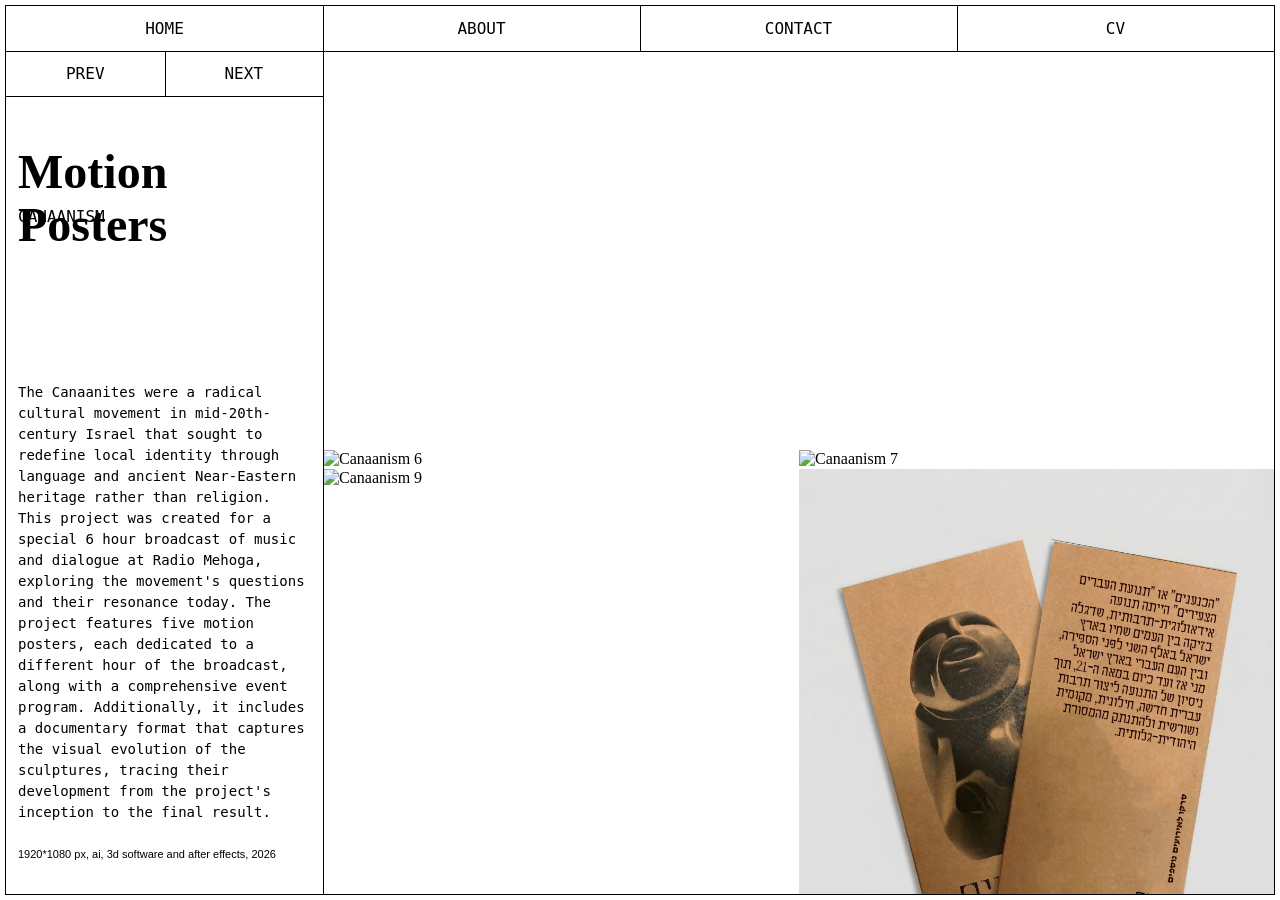
==== canaanism.html @ e728309e "עדכון canaanism, עיצוב ותמונות Made-with: Cursor" ====
<!DOCTYPE html>
<html lang="en">
<head>
  <meta charset="UTF-8">
  <meta name="viewport" content="width=device-width, initial-scale=1.0">
  <title>CANAANISM – Shira Peleg</title>
  <link rel="stylesheet" href="style.css">
  <link rel="preload" href="canaanism/1.mp4" as="video">
  <link rel="preload" href="canaanism/2.mp4" as="video">
  <link rel="preload" href="canaanism/3.mp4" as="video">
</head>
<body class="work-page">
  <nav class="top-nav" aria-label="ניווט ראשי">
    <a href="index.html" class="nav-link">HOME</a>
    <a href="index.html#about" class="nav-link">ABOUT</a>
    <a href="index.html#contact" class="nav-link">CONTACT</a>
    <a href="cv.pdf" class="nav-link" target="_blank" rel="noopener">CV</a>
  </nav>
  <div class="top-line" aria-hidden="true"></div>
  <div class="nav-line-second" aria-hidden="true"></div>
  <div class="nav-rect-divider" aria-hidden="true"></div>
  <div class="nav-line-left" aria-hidden="true"></div>
  <a href="princess.html" class="nav-rect-prev" aria-label="Previous work">PREV</a>
  <a href="lucid-dreams.html" class="nav-rect-next" aria-label="Next work">NEXT</a>
  <div class="nav-divider nav-divider-1" aria-hidden="true"></div>
  <div class="nav-divider nav-divider-2" aria-hidden="true"></div>
  <div class="nav-divider nav-divider-3" aria-hidden="true"></div>
  <div class="nav-divider-full" aria-hidden="true"></div>
  <h1 class="work-page-hover-title">Motion Posters</h1>
  <h2 class="work-page-left-nav-title">CANAANISM</h2>
  <div class="work-page-left-footer">
    <p class="work-page-left-copy">The Canaanites were a radical cultural movement in mid-20th-century Israel that sought to redefine local identity through language and ancient Near-Eastern heritage rather than religion. This project was created for a special 6 hour broadcast of music and dialogue at Radio Mehoga, exploring the movement's questions and their resonance today. The project features five motion posters, each dedicated to a different hour of the broadcast, along with a comprehensive event program. Additionally, it includes a documentary format that captures the visual evolution of the sculptures, tracing their development from the project's inception to the final result.</p>
    <p class="work-page-left-specs">1920*1080 px, ai, 3d software and after effects, 2026</p>
  </div>
  <main>
    <div class="canaanism-gallery">
      <div class="canaanism-row">
        <div class="canaanism-cell"><video src="canaanism/1.mp4" loop muted playsinline autoplay preload="auto"></video></div>
        <div class="canaanism-cell"><video src="canaanism/2.mp4" loop muted playsinline autoplay preload="auto"></video></div>
      </div>
      <div class="canaanism-row">
        <div class="canaanism-cell"><video src="canaanism/3.mp4" loop muted playsinline autoplay preload="auto"></video></div>
        <div class="canaanism-cell"><video src="canaanism/4.mp4" loop muted playsinline autoplay></video></div>
        <div class="canaanism-cell"><video src="canaanism/5.mp4" loop muted playsinline autoplay></video></div>
      </div>
      <div class="canaanism-row">
        <div class="canaanism-cell"><img src="canaanism/6.png" alt="Canaanism 6" /></div>
        <div class="canaanism-cell"><img src="canaanism/7.png" alt="Canaanism 7" /></div>
      </div>
      <div class="canaanism-row">
        <div class="canaanism-cell"><img src="canaanism/9.png" alt="Canaanism 9" /></div>
        <div class="canaanism-cell"><img src="canaanism/11.png" alt="Canaanism 11" /></div>
      </div>
      <div class="canaanism-row">
        <div class="canaanism-cell"><video src="canaanism/8.mp4" loop muted playsinline autoplay></video></div>
      </div>
    </div>
  </main>
  <nav class="bottom-nav-mobile-wrap" aria-label="ניווט עבודות">
    <a href="princess.html" class="bottom-nav-prev" aria-label="Previous work">PREV</a>
    <a href="lucid-dreams.html" class="bottom-nav-next" aria-label="Next work">NEXT</a>
  </nav>
  <a href="#" class="scroll-to-top-btn" aria-label="גלול לראש העמוד" onclick="event.preventDefault(); document.body.scrollTo({ top: 0, behavior: 'smooth' });">
    <svg width="24" height="24" viewBox="0 0 24 24" fill="none" xmlns="http://www.w3.org/2000/svg" aria-hidden="true">
      <path d="M12 5L7 13h3v6h4v-6h3L12 5z" fill="currentColor"/>
    </svg>
  </a>
  <script src="scroll-to-top.js"></script>
</body>
</html>
---- style.css ----
*,
*::before,
*::after {
  box-sizing: border-box;
  margin: 0;
  padding: 0;
}

/* עובי קו המסגרת – משמש גם לקווי ההפרדה בעמודי עבודה (למשל street) */
:root {
  --frame-line-width: 1px;
  --work-page-separator-gap: var(--frame-line-width);
}

@font-face {
  font-family: 'PP Neue Montreal Mono';
  src: url('fonts/PPNeueMontrealMono-Book.otf') format('opentype');
  font-weight: normal;
  font-style: normal;
}

/* Fonts from shira peleg/new fonts – used for title rotation */
@font-face {
  font-family: 'Acte';
  src: url('shira peleg/new fonts/Acte.otf') format('opentype');
}
@font-face {
  font-family: 'DingDongIrregular';
  src: url('shira peleg/new fonts/DingDongIrregular.otf') format('opentype');
}
@font-face {
  font-family: 'Ductus';
  src: url('shira peleg/new fonts/Ductus.otf') format('opentype');
}
@font-face {
  font-family: 'Feroniapi';
  src: url('shira peleg/new fonts/Feroniapi-MediumItalic.otf') format('opentype');
}
@font-face {
  font-family: 'Marion';
  src: url('shira peleg/new fonts/Marion.otf') format('opentype');
}
@font-face {
  font-family: 'OTMiniature';
  src: url('shira peleg/new fonts/OTMiniature-Bold.otf') format('opentype');
}
@font-face {
  font-family: 'SuperNotoriousDot';
  src: url('shira peleg/new fonts/SuperNotoriousDot.otf') format('opentype');
}
@font-face {
  font-family: 'TypefesseClaireObscure';
  src: url('shira peleg/new fonts/Typefesse_Claire-Obscure.otf') format('opentype');
}
@font-face {
  font-family: 'Velvelyne';
  src: url('shira peleg/new fonts/Velvelyne-Book.otf') format('opentype');
}
@font-face {
  font-family: 'Infini';
  src: url('shira peleg/new fonts/infini.otf') format('opentype');
}
@font-face {
  font-family: 'Revival';
  src: url('shira peleg/new fonts/revival.otf') format('opentype');
}
@font-face {
  font-family: 'Heebo';
  src: url('fonts/Heebo-Light.ttf') format('truetype');
  font-weight: 300;
  font-style: normal;
}

html {
  height: 100%;
  overflow: hidden;
}

body {
  width: calc(100vw - 10px);
  min-height: calc(100vh - 10px);
  height: calc(100% - 10px);
  margin: 5px;
  overflow: hidden;
  border: var(--frame-line-width) solid black;
  position: relative;
}

/* Text selection highlight – רקע לסימון טקסט */
::selection {
  background-color: #FFC48A;
}
::-moz-selection {
  background-color: #FFC48A;
}

/* Top navigation bar: 4 equal parts with HOME, ABOUT, CONTACT, CV */
.top-nav {
  position: absolute;
  top: 0;
  left: 0;
  right: 0;
  height: 45px;
  display: flex;
  align-items: center;
  box-sizing: border-box;
  z-index: 20;
}

.top-nav .nav-link {
  flex: 1;
  display: flex;
  align-items: center;
  justify-content: center;
  height: 100%;
  font-family: 'PP Neue Montreal Mono', monospace;
  font-size: 1rem;
  color: black;
  text-decoration: none;
}

.top-nav .nav-link:hover {
  background: black;
  color: white;
}

/* קווי גריד למובייל – מוסתרים בדסקטופ, מופעלים רק במובייל בעמוד הפתיחה */
.mobile-title-grid-line {
  display: none;
}

.top-line {
  position: absolute;
  top: 45px;
  left: 0;
  right: 0;
  height: 0;
  border-top: 1px solid black;
  z-index: 10;
}

/* Work pages: top line only from vertical divider to right, so left section has its own connecting line */
.work-page .top-line {
  left: 25%;
}

/* Horizontal line in left section only: connects left frame to vertical divider, at nav height */
.nav-line-left {
  position: absolute;
  top: 45px;
  left: 0;
  right: 75%;
  height: 0;
  border-top: 1px solid black;
  z-index: 11;
  box-sizing: border-box;
}

/* Second horizontal line in left section only (work pages) – closes the band under nav */
.nav-line-second {
  position: absolute;
  top: 90px;
  left: 0;
  right: 0;
  height: 0;
  border-top: 1px solid black;
  z-index: 10;
}

.work-page .nav-line-second {
  right: 75%;
}

/* Vertical line in the middle of the left rectangle – splits it into two equal rectangles */
.nav-rect-divider {
  position: absolute;
  left: 12.5%;
  top: 45px;
  width: 0;
  height: 45px;
  border-left: 1px solid black;
  z-index: 11;
  pointer-events: none;
}

/* Text in left rectangle: PREV – same font as nav */
.nav-rect-prev {
  position: absolute;
  left: 0;
  width: 12.5%;
  top: 45px;
  height: 45px;
  display: flex;
  align-items: center;
  justify-content: center;
  font-family: 'PP Neue Montreal Mono', monospace;
  font-size: 1rem;
  color: black;
  text-decoration: none;
  z-index: 12;
  pointer-events: auto;
}

.nav-rect-prev:hover {
  background: black;
  color: white;
}

/* Text in right rectangle: NEXT – same font as nav */
.nav-rect-next {
  position: absolute;
  left: 12.5%;
  width: 12.5%;
  top: 45px;
  height: 45px;
  display: flex;
  align-items: center;
  justify-content: center;
  font-family: 'PP Neue Montreal Mono', monospace;
  font-size: 1rem;
  color: black;
  text-decoration: none;
  z-index: 12;
  pointer-events: auto;
}

.nav-rect-next:hover {
  background: black;
  color: white;
}

.nav-line-below {
  position: absolute;
  top: 215px; /* 45px (nav) + 200px - 30px */
  left: 0;
  right: 0;
  height: 0;
  border-top: 1px solid black;
}

.nav-line-below-2 {
  position: absolute;
  top: 260px; /* nav-line-below + 45px */
  left: 0;
  right: 0;
  height: 0;
  border-top: 1px solid black;
}

.nav-line-below-3 {
  position: absolute;
  top: 305px; /* nav-line-below-2 + 45px */
  left: 0;
  right: 0;
  height: 0;
  border-top: 1px solid black;
  z-index: 10;
}

.nav-divider {
  position: absolute;
  top: 0;
  width: 0;
  height: 45px;
  border-left: 1px solid black;
}

.nav-divider-1 { left: 25%; }
.nav-divider-2 { left: 50%; }
.nav-divider-3 { left: 75%; }

/* Work page: right rectangle (main content area) */
.work-page main {
  position: absolute;
  left: 25%;
  top: 46px;
  right: 0;
  bottom: 0;
  overflow-y: auto;
  overflow-x: hidden;
  padding: 0;
  box-sizing: border-box;
  z-index: 1;
  scrollbar-width: none;
  -ms-overflow-style: none;
}

.work-page main::-webkit-scrollbar {
  display: none;
}

.work-page-gallery {
  display: flex;
  flex-direction: column;
  gap: var(--work-page-separator-gap);
  width: 100%;
  height: 100%;
  box-sizing: border-box;
}

.work-page-gallery img {
  display: block;
  width: 100%;
  height: auto;
  object-fit: contain;
  object-position: top center;
  vertical-align: top;
}

.work-page-gallery video {
  display: block;
  width: 100%;
  height: auto;
  object-fit: contain;
  object-position: top center;
}

/* Gallery with at least 2 items per row (e.g. South Film Festival) */
.work-page-gallery-2col {
  display: flex;
  flex-direction: column;
  gap: 0;
  width: 100%;
}

/* First row: works 1–2 same cell size, images keep original aspect ratio */
.work-page-gallery-first-row {
  display: grid;
  grid-template-columns: 1fr 1fr;
  gap: 0;
  width: 100%;
  min-height: 0;
}

.work-page-gallery-first-row img {
  width: 100%;
  height: auto;
  display: block;
  object-fit: contain;
  object-position: top center;
}

/* Rest: CSS columns – 2 columns, full-size images, gap כמו בשאר עמודי העבודה */
.work-page-gallery-rest {
  column-count: 2;
  column-gap: var(--work-page-separator-gap);
  width: 100%;
}

.south-gallery-item {
  break-inside: avoid;
  margin: 0 0 1px 0;
  padding: 0;
  line-height: 0;
}

.south-gallery-item.south-logo {
  padding-top: 40px;
}

/* Empty white placeholder (e.g. removed 7.jpg) */
.south-gallery-item.south-gallery-placeholder {
  min-height: 200px;
  background: #fff;
}

/* Slot for 40.png – same size/position as former 10.jpg, crop or scale as needed */
.work-page-gallery-rest .south-gallery-item-fixed {
  height: 200px;
  min-height: 200px;
  overflow: hidden;
  display: block;
}
.work-page-gallery-rest .south-gallery-item-fixed img {
  width: 100% !important;
  height: 200px !important;
  min-height: 200px;
  object-fit: cover;
  object-position: center;
  display: block;
}

/* 40.png as background so it always shows in column layout */
.work-page-gallery-rest .south-gallery-item-40 {
  min-height: 200px;
  background-image: url("SOUTH INTERNATIONAL FILM FESTIVAL/40.png");
  background-size: cover;
  background-position: center;
  background-repeat: no-repeat;
  background-color: #fff;
}

.south-gallery-item.south-logo img {
  width: auto;
  max-width: 260px;
  height: auto;
  display: block;
  margin: 0 auto;
}

.work-page-gallery-rest .south-gallery-item img,
.work-page-gallery-rest .south-gallery-item video {
  width: 100%;
  height: auto;
  display: block;
  vertical-align: top;
}

/* Stretch the second image (first row, right) slightly vertically so it reaches the top under nav line */
.work-page-gallery-rest .south-gallery-item:nth-child(2) {
  overflow: visible;
}
.work-page-gallery-rest .south-gallery-item:nth-child(2) img {
  width: 100%;
  transform: scale(1.02, 1.12);
  transform-origin: top center;
}

.work-page-gallery-2col img,
.work-page-gallery-2col video {
  clip-path: none;
  margin-top: 0;
}

.work-page-gallery img:first-child,
.work-page-gallery video:first-child {
  clip-path: inset(7px 0 0 0);
  margin-top: -7px;
}

.work-page-gallery img:nth-child(2) {
  clip-path: inset(90px 0 0 0);
  margin-top: -90px;
}

/* Princess page: do not clip image 2 */
.work-page-gallery-princess img:nth-child(2) {
  clip-path: none;
  margin-top: 0;
}

/* South (2col) gallery: first row must not be clipped by the rules above */
.work-page-gallery-2col .work-page-gallery-first-row img {
  clip-path: none;
  margin-top: 0;
}

/* Block page: crop first image by 10px from top */
.work-page-gallery-block img:first-child {
  clip-path: inset(10px 0 0 0);
  margin-top: -10px;
}

/* Street page: grid of 9 videos in 3 rows of 3, loop */
.street-gallery {
  display: flex;
  flex-direction: column;
  gap: var(--work-page-separator-gap);
  width: 100%;
  min-height: 100%;
  box-sizing: border-box;
  background: #fff;
}

.street-row {
  display: flex;
  gap: var(--work-page-separator-gap);
  flex: 1;
  min-height: 0;
}

.street-cell {
  flex: 1;
  min-width: 0;
  min-height: 0;
  overflow: hidden;
  display: flex;
  align-items: center;
  justify-content: center;
}

.street-cell video {
  width: 100%;
  height: 100%;
  object-fit: cover;
  display: block;
}

/* Canaanism page: rows 1+2, 3+4+5, 6+7, 8 – videos loop */
.canaanism-gallery {
  display: flex;
  flex-direction: column;
  gap: var(--work-page-separator-gap);
  width: 100%;
  min-height: 100%;
  box-sizing: border-box;
  background: #fff;
}

.canaanism-row {
  display: flex;
  gap: var(--work-page-separator-gap);
  flex: 1;
  min-height: 0;
}

.canaanism-cell {
  flex: 1;
  min-width: 0;
  min-height: 0;
  overflow: hidden;
  display: flex;
  align-items: center;
  justify-content: center;
}

.canaanism-cell video,
.canaanism-cell img {
  width: 100%;
  height: 100%;
  object-fit: cover;
  display: block;
}

/* Lissitzky page: grid of 9 images in 3 rows of 3 */
.lissitzky-gallery {
  display: flex;
  flex-direction: column;
  gap: var(--work-page-separator-gap);
  width: 100%;
  min-height: 100%;
  box-sizing: border-box;
  background: #fff;
}

.lissitzky-row {
  display: flex;
  gap: var(--work-page-separator-gap);
  flex: 1;
  min-height: 0;
}

.lissitzky-cell {
  flex: 1;
  min-width: 0;
  min-height: 0;
  overflow: hidden;
  display: flex;
  align-items: center;
  justify-content: center;
}

.lissitzky-cell img {
  width: 100%;
  height: 100%;
  object-fit: contain;
  display: block;
}

/* Daily page: 1 / 2 / 3 / 2 / 3×3… rows */
.daily-gallery {
  display: flex;
  flex-direction: column;
  gap: var(--work-page-separator-gap);
  width: 100%;
  min-height: 100%;
  box-sizing: border-box;
  background: #fff;
}

.daily-row {
  display: flex;
  gap: var(--work-page-separator-gap);
  min-height: 0;
}

.daily-row-1 .daily-cell {
  flex: 1;
}

.daily-row-2 .daily-cell {
  flex: 1;
}

.daily-row-3 .daily-cell {
  flex: 1;
}

.daily-cell {
  min-width: 0;
  min-height: 0;
  overflow: hidden;
  display: flex;
  align-items: center;
  justify-content: center;
}

.daily-cell img {
  width: 100%;
  height: 100%;
  object-fit: contain;
  display: block;
}

.nav-divider-full {
  position: absolute;
  left: 25%;
  top: 0;
  bottom: 0;
  width: 0;
  border-left: 1px solid black;
  z-index: 5;
  pointer-events: none;
}

/* Work page: hover title in left rectangle (replaces main "Shira Peleg" title), OTMiniature bold serif – selectable */
.work-page-hover-title {
  position: absolute;
  top: 124px;
  left: 0;
  width: 25%;
  padding: 16px 12px 0;
  box-sizing: border-box;
  font-family: 'OTMiniature', Georgia, serif;
  font-weight: 700;
  /* גודל מקורי בדסקטופ */
  font-size: clamp(36px, 5.5vw, 48px);
  line-height: 1.1;
  color: black;
  z-index: 6;
  pointer-events: auto;
  overflow: hidden;
}

/* Title in upper part of left rectangle (e.g. wildflowers), same font as nav – below Broadsheet, selectable */
.work-page-left-nav-title {
  position: absolute;
  top: 201px;
  left: 0;
  width: 25%;
  padding: 0 12px;
  box-sizing: border-box;
  font-family: 'PP Neue Montreal Mono', monospace;
  font-weight: normal;
  font-size: 1rem;
  line-height: 1.3;
  color: black;
  z-index: 6;
  pointer-events: auto;
  margin: 0;
}

/* Princess page: title 30px lower */
.work-page-left-nav-title.work-page-left-nav-title-30-lower {
  top: 259px;
}

/* Paragraph and specs at bottom of left rectangle (e.g. wildflowers) – pointer-events: auto so text is selectable */
.work-page-left-footer {
  position: absolute;
  bottom: 34px;
  left: 0;
  width: 25%;
  padding: 0 12px;
  box-sizing: border-box;
  z-index: 6;
  pointer-events: auto;
}
.work-page-left-copy {
  margin: 0 0 0.5em 0;
  font-family: 'PP Neue Montreal Mono', monospace;
  font-size: 0.875rem;
  line-height: 1.5;
  color: black;
}
.work-page-left-link {
  display: block;
  margin: 0 0 0.5em 0;
  font-family: 'Heebo', sans-serif;
  font-weight: 300;
  font-size: 0.6875rem;
  color: #758BFD;
  text-decoration: none;
  pointer-events: auto;
}
.work-page-left-link:hover {
  text-decoration: underline;
}
.work-page-left-specs {
  margin: 25px 0 0 0;
  font-family: 'Heebo', sans-serif;
  font-weight: 300;
  font-size: 0.6875rem;
  color: black;
}

/* Main name / title: SVG so baseline is fixed regardless of font */
.site-title-wrap {
  position: absolute;
  top: 45px;
  left: 24px;
  width: min(90vw, 600px);
  height: 200px; /* 160px to baseline (215px) + 40px for descenders (g, y, p) */
  pointer-events: none;
  overflow: visible;
}

.site-title {
  margin: 0;
  padding: 0;
  font-size: 0; /* no extra space from inline gap */
  line-height: 0;
}

/* viewBox height 200: y=160 = baseline (215px), y=160–200 = space for descenders */
.site-title-svg {
  display: block;
  width: 100%;
  height: 100%;
  overflow: visible;
}

/* דסקטופ: רווח אותיות מוגדל במעט בכותרת ובמילים שמחליפות אותה בהובר */
.site-title-text {
  font-size: clamp(80px, 17.5vw, 155px);
  font-size-adjust: 0.48;
  font-weight: 700;
  fill: black;
  letter-spacing: 0.03em;
  font-family: 'OTMiniature', Georgia, serif;
}

/* טקסט כותרת חלופי למובייל (שתי שורות) – מוסתר בדסקטופ, בפונט OTMiniature */
.site-title-text-mobile {
  display: none;
  font-family: 'OTMiniature', Georgia, serif;
  font-weight: 700;
  letter-spacing: -0.02em;
}

/* About paragraph: between title and right edge; Contact paragraph: starts at vertical line left of CONTACT (50%) */
.about-paragraph-wrap {
  position: absolute;
  top: 67px;
  left: calc(24px + min(90vw, 600px) + 16px);
  right: 0;
  height: 148px; /* 215px - 67px */
  padding: 0 20px;
  box-sizing: border-box;
  overflow-y: auto;
  overflow-x: hidden;
  display: none;
  z-index: 6;
  pointer-events: auto;
}

.about-paragraph-wrap.is-contact {
  left: 50%;
  top: 95px;   /* 45px + 50px lower */
  height: 120px; /* 215px - 95px */
}

.about-paragraph-wrap.is-visible {
  display: block;
}

.about-paragraph-text {
  margin: 0;
  font-family: 'PP Neue Montreal Mono', monospace;
  font-size: 0.875rem;
  line-height: 1.5;
  color: black;
}

.contact-paragraph-text {
  font-size: calc(0.875rem + 10px);
}

.contact-paragraph-text a {
  color: #FFC48A;
  text-decoration: underline;
}

.top-nav .nav-link.active {
  background: black;
  color: white;
}

/* Bottom rectangle grid: from third line (305px) to frame – full rectangle, equal squares */
.bottom-rectangle-grid {
  position: absolute;
  top: 305px;
  left: 0;
  right: 0;
  bottom: 0;
  box-sizing: border-box;
  background: transparent;
  isolation: isolate;
}

.grid-cells {
  position: absolute;
  inset: 0;
  pointer-events: none;
  z-index: 0;
}

.grid-cell {
  position: absolute;
  overflow: hidden;
  pointer-events: auto;
  z-index: 0;
  cursor: pointer;
}

.grid-cell-img {
  position: absolute;
  inset: 0;
  background-size: cover;
  background-position: center;
  background-repeat: no-repeat;
  opacity: 0;
}

.grid-cell:hover .grid-cell-img,
.grid-cell-img.is-visible {
  opacity: 1;
}

/* Intro animation: בלי fade – הופעה והיעלמות מיידיות */
.bottom-rectangle-grid.intro-animation .grid-cell .grid-cell-img {
  opacity: 0;
  transition: none;
}
.bottom-rectangle-grid.intro-animation .grid-cell.intro-show .grid-cell-img {
  opacity: 1;
}

.bottom-rectangle-grid svg {
  display: block;
  width: 100%;
  height: 100%;
  fill: none;
  stroke: black;
  stroke-width: 1;
  position: absolute;
  top: 0;
  left: 0;
  z-index: 10;
  pointer-events: none;
}

/* Two rectangles above grid (215–260, 260–305): work titles with vertical dividers */
.works-rect {
  position: absolute;
  left: 0;
  right: 0;
  height: 45px;
  display: flex;
  align-items: stretch;
  padding: 0;
  box-sizing: border-box;
}

.works-rect-1 { top: 215px; }
.works-rect-2 { top: 260px; }

.work-group {
  display: flex;
  align-items: stretch;
  flex: 1;
  min-width: 0;
  color: inherit;
  text-decoration: none;
}

.works-rect-1 .work-group:first-child {
  flex: 2;
}

.works-rect-1 .work-group:last-child {
  flex: 2;
}

.works-rect-2 .work-group:nth-child(3) {
  flex: 2;
}

.work-item {
  padding: 0 0.5em;
  white-space: nowrap;
  font-size: 1rem;
  font-family: 'PP Neue Montreal Mono', monospace;
  display: flex;
  align-items: center;
  margin-left: auto;
  margin-right: auto;
}

.work-group:hover {
  background: black;
}

.work-group:hover .work-item {
  color: white;
}

.work-sep {
  width: 0;
  height: 100%;
  border-left: 1px solid black;
  flex-shrink: 0;
}

/* שורת ניווט תחתונה (מובייל) – מוצגת רק במובייל בעמודי עבודה */
.bottom-nav-mobile-wrap {
  display: none;
}

/* כפתור גלול למעלה – מוצג רק במובייל בעמודי עבודות (ראה media query) */
.scroll-to-top-btn {
  display: none;
}

/* Desktop-first: base styles target desktop; use max-width media queries to adapt down */

/* ===== Mobile layout (עד 768px) ===== */
@media (max-width: 768px) {

  /* מסגרת המסך – גודל קבוע, גלילה רק בתוך המסגרת (כמו בדסקטופ), מחוץ למסגרת תמיד לבן.
     שימוש ב-100svh (small viewport height) כדי שהמסגרת והניווט התחתון יתקצרו ולא יישאר רווח מתחת לשורת PREV/NEXT כשסרגל הכתובת גלוי. */
  html {
    background: white;
    box-sizing: border-box;
    width: calc(100vw - 10px);
    height: calc(100vh - 10px);
    min-height: calc(100vh - 10px);
    height: calc(100svh - 10px);
    min-height: calc(100svh - 10px);
    margin: 5px;
    padding: 0;
    border: none;
    box-shadow: inset 0 0 0 1px black;
    overflow: hidden;
  }

  /* 1. גלילה רק בתוך המסגרת – body הוא אזור הגלילה, סרגלים מוסתרים */
  body {
    margin: 0;
    padding-top: 52px; /* רווח לניווט העליון (6px + 45px + 1px קו) */
    width: 100%;
    height: 100%;
    min-height: 0;
    box-sizing: border-box;
    overflow-y: auto;
    overflow-x: hidden;
    background: white;
    scrollbar-width: none;
    -ms-overflow-style: none;
    display: grid;
    grid-template-rows: auto auto auto repeat(9, 1fr);
  }

  body::-webkit-scrollbar {
    display: none;
  }

  /* 2. ניווט עליון – fixed, בתוך המסגרת */
  .top-nav {
    position: fixed;
    top: 6px;
    left: 6px;
    right: 6px;
    height: 45px;
    z-index: 20;
    background: white;
  }

  .top-line {
    position: fixed;
    top: 51px; /* 6px + 45px */
    left: 6px;
    right: 6px;
    height: 1px;
    border: none;
    box-shadow: inset 0 0 0 1px black; /* כמו קו המסגרת */
    z-index: 19;
  }

  .nav-divider {
    position: fixed;
    top: 6px;
    z-index: 20;
  }

  /* מחיצות אנכיות מתיישרות עם תאי הניווט – ה-fill השחור מקו לקו */
  .nav-divider-1 { left: calc(6px + (100vw - 12px) * 0.25); }
  .nav-divider-2 { left: calc(6px + (100vw - 12px) * 0.5); }
  .nav-divider-3 { left: calc(6px + (100vw - 12px) * 0.75); }

  .top-nav .nav-link {
    font-size: 0.75rem;
  }

  /* קווי גריד בלתי נראים לכותרת: 160px בין הקווים, ממורכזים בין קו תחתון ניווט (51px) לתחילת שורות העבודות */
  :root {
    --mobile-nav-bottom: 51px;
    --mobile-works-start: 342px;
    --mobile-band-center: calc((var(--mobile-nav-bottom) + var(--mobile-works-start)) / 2);
    --mobile-band-top: calc(var(--mobile-band-center) - 80px);
  }
  /* גריד הכותרת במובייל – מוסתר (אין בו צורך) */
  .mobile-title-grid-line {
    display: none;
  }

  /* 3. כותרת "Shira Peleg" – הוזזה 60px למעלה */
  .site-title-wrap {
    left: 50%;
    transform: translateX(-50%);
    width: min(90vw, 600px);
    top: calc(var(--mobile-band-top) - 60px);
    min-height: 160px;
    height: auto;
    display: flex;
    align-items: center;
    justify-content: center;
    overflow: visible;
  }

  /* במובייל משתמשים בגרסת הטקסט הדו-שורתית במקום ה-SVG */
  .site-title-svg {
    display: none;
  }

  /* כותרת גדולה וממורכזת כמו בצילום – גודל רספונסיבי, רווח צמוד בין Shira ל-Peleg */
  .site-title-text-mobile {
    display: block;
    font-size: clamp(72px, 22vw, 100px);
    line-height: 88px;
    min-height: 160px;
    text-align: center;
    box-sizing: border-box;
    letter-spacing: 0.05em;
  }

  /* כותרת בתצוגת long press – באותו גודל כמו בעמודי העבודות (work-page-hover-title) */
  .site-title-text-mobile.title-work-preview {
    font-size: 2.1rem;
    line-height: 1.1;
    min-height: 0;
  }

  /* במובייל בלבד: כש-ABOUT פתוח – הכותרת מתחבאת והפסקה מופיעה באותו מקום */
  body.about-open-mobile .site-title-wrap {
    visibility: hidden;
  }

  /* overlay אנימציית about – מעל כל התוכן, גריד me.png כמו אנימציית הפתיחה */
  .about-intro-overlay {
    display: none;
    position: fixed;
    inset: 0;
    z-index: 9999;
    pointer-events: none;
    overflow: hidden;
  }
  .about-intro-overlay.is-active {
    display: block;
  }
  .about-intro-overlay .about-intro-overlay-cells {
    position: absolute;
    inset: 0;
  }
  .about-intro-overlay .about-intro-overlay-cell {
    position: absolute;
    overflow: hidden;
  }
  .about-intro-overlay .about-intro-overlay-cell-img {
    position: absolute;
    inset: 0;
    background-image: url('me.png');
    background-size: cover;
    background-position: center;
    background-repeat: no-repeat;
    opacity: 0;
  }
  .about-intro-overlay.intro-animation .about-intro-overlay-cell .about-intro-overlay-cell-img {
    opacity: 0;
    transition: none;
  }
  .about-intro-overlay.intro-animation .about-intro-overlay-cell.intro-show .about-intro-overlay-cell-img {
    opacity: 1;
  }

  /* כש-CONTACT פתוח במובייל – רק הכותרת מוסתרת, טקסט המייל/מספר מופיע במקומה, שום דבר לא זז */
  body.contact-open-mobile .site-title-wrap {
    visibility: hidden;
  }
  body.contact-open-mobile .about-paragraph-wrap {
    position: relative;
    height: 0;
    min-height: 0;
    margin: 0;
    padding: 0;
    overflow: visible;
  }
  body.contact-open-mobile .about-paragraph-wrap .contact-paragraph-text {
    position: absolute;
    top: 8px;
    left: 12px;
    right: 12px;
    z-index: 10;
    font-size: calc(0.875rem + 11px); /* קטן ב-4px מהטקסט הרגיל במובייל (15px → 11px) */
  }

  /* 4. טקסט ABOUT/CONTACT – במקום טור צר בצד, הופך לבלוק מלא מתחת לכותרת */
  .about-paragraph-wrap {
    position: static;
    left: auto;
    right: auto;
    top: auto;
    height: auto;
    max-height: none;
    width: 100%;
    margin-top: 8px;
    padding: 0 12px 12px;
    overflow: visible;
  }

  .about-paragraph-wrap.is-contact {
    left: auto;
    top: auto;
    height: auto;
  }

  .about-paragraph-text {
    font-size: calc(0.875rem - 1px); /* מוקטן ב-1px במובייל */
  }

  .contact-paragraph-text {
    font-size: calc(0.875rem + 15px); /* מובייל: +5px מהבסיס */
  }

  /* 5. שורת שמות העבודות – כל פריט שורה בפני עצמו, בלי חיתוך טקסט */
  .site-title-wrap {
    grid-row: 1;
  }
  .about-paragraph-wrap {
    grid-row: 2;
  }
  .bottom-rectangle-grid {
    grid-row: 3;
    margin-bottom: 30px; /* רווח מעל רשימת העבודות – לא בתוך המלבנים */
  }

  .works-rect {
    position: static;
    top: auto;
    left: auto;
    right: auto;
    height: auto;
    flex-direction: column;
    width: 100%;
  }

  .works-rect-1,
  .works-rect-2 {
    display: contents;
  }

  /* מיקום כל עבודה בשורת גריד קבועה – 9 מלבנים שווים בגובה */
  .works-rect-1 .work-group:nth-child(1) { grid-row: 4; }
  .works-rect-1 .work-group:nth-child(2) { grid-row: 5; }
  .works-rect-1 .work-group:nth-child(3) { grid-row: 6; }
  .works-rect-1 .work-group:nth-child(4) { grid-row: 7; }
  .works-rect-2 .work-group:nth-child(1) { grid-row: 8; }
  .works-rect-2 .work-group:nth-child(2) { grid-row: 9; }
  .works-rect-2 .work-group:nth-child(3) { grid-row: 10; }
  .works-rect-2 .work-group:nth-child(4) { grid-row: 11; }
  .works-rect-2 .work-group:nth-child(5) { grid-row: 12; }

  .work-group {
    border-top: 1px solid black;
    width: 100%;
    box-sizing: border-box;
    min-height: 0;
    display: flex;
    align-items: center;
  }

  .work-item {
    font-size: 0.8rem;
    padding: 0 0.5em;      /* בלי רווח אנכי נוסף, כדי שהגובה יישאר 45px */
    white-space: normal;
    text-align: center;
  }

  .work-sep {
    display: none;
  }

  /* 6. הגריד התחתון – שיהיה פשוט בלוק מתחת, לא "מסגרת" קשיחה */
  .bottom-rectangle-grid {
    position: static;
    top: auto;
    bottom: auto;
    width: 100%;
    height: auto;
    min-height: 260px;
  }

  .bottom-rectangle-grid svg {
    display: none;
  }

  /* במובייל: ריבועי ההובר פתוחים רק באנימציית הפתיחה – אח"כ אין אינטראקציה */
  .bottom-rectangle-grid .grid-cell {
    pointer-events: none;
  }

  /* 7. קווי מסגרת מיותרים במובייל
     משאירים את הקווים של שורת הניווט העליונה (top-line + nav-divider)
     ומסתירים רק את הקווים שמתחתיה */
  .nav-line-below,
  .nav-line-below-2,
  .nav-line-below-3 {
    display: none;
  }

  /* ===== עמודי עבודות (.work-page) ===== */

  /* בעמודי עבודות – בלי grid כדי שהכותרות והתוכן יוצגו בזרימה רגילה */
  body.work-page {
    display: block;
  }

  /* במובייל: הקו שמתחת לניווט עד המסגרת */
  .work-page .top-line {
    left: 6px;
    right: 6px;
  }

  /* במובייל: ניווט עליון → טקסט (כמו העמודה השמאלית) → גלריה נגללת */
  .work-page main {
    position: static;
    left: auto;
    right: auto;
    top: auto;
    bottom: auto;
    width: 100%;
    height: auto;
    padding: 0;
    /* מרווח גדול יותר – התמונות מתחילות הרבה אחרי שורת הניווט והטקסט */
    margin-top: 40px;
    overflow: visible;
  }

  /* גלריה בעמודי עבודות – במובייל גובה לפי תוכן (לא 100%) כדי שהפריטים יוצגו */
  .work-page .work-page-gallery {
    height: auto;
    min-height: 0;
  }

  /* וידאו בגלריה – רוחב ומראה כמו שאר התמונות, בלי חיתוך דסקטופ */
  .work-page .work-page-gallery video {
    width: 100%;
    max-width: 100%;
    box-sizing: border-box;
    display: block;
    object-fit: contain;
    object-position: top center;
  }
  .work-page .work-page-gallery video:first-child {
    clip-path: none;
    margin-top: 0;
    /* Safari מובייל: min-height מונע גובה 0 לפני טעינת הווידאו; גובה אמיתי לפי הווידאו (כמו תמונות) */
    min-height: 200px;
    height: auto;
  }

  /* עמוד Block – במובייל בלבד: התמונה השנייה תופיע בשלמותה (בלי חיתוך) */
  .work-page .work-page-gallery-block img:nth-child(2) {
    clip-path: none;
    margin-top: 0;
  }

  /* עמוד Wildflowers – במובייל: חיתוך קטן יותר מהחלק העליון של התמונה השנייה (60px במקום 90px) */
  .work-page .work-page-gallery img:nth-child(2) {
    clip-path: inset(60px 0 0 0);
    margin-top: -60px;
  }

  /* גלריה South – במובייל: flex בעמודה אחת כדי שסדר התמונות יהיה תמיד לפי DOM גם בטלפון אמיתי (column-count עלול ליצור סדר שונה בחלק מהדפדפנים) */
  .work-page .work-page-gallery-2col .work-page-gallery-rest {
    column-count: 1;
    display: flex;
    flex-direction: column;
  }

  /* South Film Festival – במובייל בלבד: סדר תצוגה כך ש־2.jpg יופיע מיד אחרי 1.gif */
  .work-page .work-page-gallery-2col .work-page-gallery-rest .south-gallery-item:nth-child(1) { order: 1; }
  .work-page .work-page-gallery-2col .work-page-gallery-rest .south-gallery-item:nth-child(10) { order: 2; }
  .work-page .work-page-gallery-2col .work-page-gallery-rest .south-gallery-item:nth-child(2) { order: 3; }
  .work-page .work-page-gallery-2col .work-page-gallery-rest .south-gallery-item:nth-child(3) { order: 4; }
  .work-page .work-page-gallery-2col .work-page-gallery-rest .south-gallery-item:nth-child(4) { order: 5; }
  .work-page .work-page-gallery-2col .work-page-gallery-rest .south-gallery-item:nth-child(5) { order: 6; }
  .work-page .work-page-gallery-2col .work-page-gallery-rest .south-gallery-item:nth-child(6) { order: 8; }
  .work-page .work-page-gallery-2col .work-page-gallery-rest .south-gallery-item:nth-child(7) { order: 7; }
  .work-page .work-page-gallery-2col .work-page-gallery-rest .south-gallery-item:nth-child(8) { order: 9; }
  .work-page .work-page-gallery-2col .work-page-gallery-rest .south-gallery-item:nth-child(9) { order: 10; }
  .work-page .work-page-gallery-2col .work-page-gallery-rest .south-gallery-item:nth-child(11) { order: 11; }
  .work-page .work-page-gallery-2col .work-page-gallery-rest .south-gallery-item:nth-child(12) { order: 12; }
  .work-page .work-page-gallery-2col .work-page-gallery-rest .south-gallery-item:nth-child(13) { order: 13; }
  .work-page .work-page-gallery-2col .work-page-gallery-rest .south-gallery-item:nth-child(14) { order: 14; }
  .work-page .work-page-gallery-2col .work-page-gallery-rest .south-gallery-item:nth-child(15) { order: 15; }
  .work-page .work-page-gallery-2col .work-page-gallery-rest .south-gallery-item:nth-child(16) { order: 16; }
  .work-page .work-page-gallery-2col .work-page-gallery-rest .south-gallery-item:nth-child(17) { order: 17; }
  .work-page .work-page-gallery-2col .work-page-gallery-rest .south-gallery-item:nth-child(18) { order: 18; }
  .work-page .work-page-gallery-2col .work-page-gallery-rest .south-gallery-item:nth-child(19) { order: 19; }
  .work-page .work-page-gallery-2col .work-page-gallery-rest .south-gallery-item:nth-child(20) { order: 20; }

  /* כותרות בעמודי עבודות – גלויות, יישור שמאל כמו פסקת הטקסט (12px); גוש הטקסט העליון כקבוצה 10px למעלה */
  .work-page .work-page-hover-title {
    display: block !important;
    visibility: visible !important;
    position: static;
    width: 100%;
    padding: 16px 12px 0;
    box-sizing: border-box;
    font-family: 'OTMiniature', Georgia, serif;
    font-weight: 700;
    font-size: 2.1rem;
    line-height: 1.1;
    margin: 20px 0 0; /* 30px → 20px: הזזת גוש הטקסט העליון 10px למעלה */
    color: black;
    opacity: 1;
    z-index: 5;
  }

  .work-page .work-page-left-nav-title {
    display: block !important;
    visibility: visible !important;
    position: static;
    width: 100%;
    padding: 8px 12px 0;
    box-sizing: border-box;
    margin: 0;
    color: black;
    opacity: 1;
  }

  .work-page-left-footer {
    position: static;
    width: 100%;
    /* רווח עליון מהכותרת השנייה – יוגדר כך שיתאים גם לרווח שמתחת לפסקה */
    padding: 24px 12px 0;
    box-sizing: border-box;
  }

  /* במובייל: רווח בין שם העבודה לפסקת התיאור
     שווה לרווח בין פסקת התיאור לשורת המפרט */
  .work-page-left-copy {
    margin: 0;
  }

  .work-page-left-specs {
    margin: 24px 0 0 0;
  }

  /* בעמודי עבודות במובייל: קווי החלוקה והמחיצה מוסתרים; PREV/NEXT מוצגים בשורה התחתונה בתוך המסגרת */
  .nav-divider-full,
  .nav-line-left,
  .nav-line-second,
  .nav-rect-divider,
  .work-page .nav-rect-prev,
  .work-page .nav-rect-next {
    display: none;
  }

  /* שורת ניווט תחתונה – fixed, בתוך המסגרת (בעמודי עבודות) */
  .bottom-nav-mobile-wrap {
    display: flex;
    flex-direction: row;
    position: fixed;
    bottom: 6px;
    left: 6px;
    right: 6px;
    width: auto;
    height: 45px;
    border-top: 1px solid black; /* עובי כמו קו המסגרת */
    background: white;
    box-sizing: border-box;
    z-index: 20;
  }

  .work-page {
    padding-bottom: 45px;
  }

  .bottom-nav-mobile-wrap .bottom-nav-prev,
  .bottom-nav-mobile-wrap .bottom-nav-next {
    flex: 1;
    display: flex;
    align-items: center;
    justify-content: center;
    font-family: 'PP Neue Montreal Mono', monospace;
    font-size: 0.75rem;
    color: black;
    text-decoration: none;
    background: white;
  }

  .bottom-nav-mobile-wrap .bottom-nav-next {
    border-left: 1px solid black;
    box-sizing: border-box;
  }

  .bottom-nav-mobile-wrap .bottom-nav-prev:hover,
  .bottom-nav-mobile-wrap .bottom-nav-next:hover {
    background: black;
    color: white;
  }

  /* כפתור גלול לראש העמוד – fixed בתחתית ימין, ריבוע עם stroke שחור וחץ למעלה (עמודי עבודות בלבד) */
  .work-page .scroll-to-top-btn {
    display: flex;
    align-items: center;
    justify-content: center;
    position: fixed;
    bottom: 57px; /* מעל שורת PREV/NEXT */
    right: 11px;
    width: 40px;
    height: 40px;
    border: 1px solid black;
    background: white;
    border-radius: 0;
    color: black;
    text-decoration: none;
    box-sizing: border-box;
    z-index: 21;
    opacity: 0;
    pointer-events: none;
    transition: opacity 0.2s ease;
  }

  .work-page .scroll-to-top-btn.is-visible {
    opacity: 1;
    pointer-events: auto;
  }

  .work-page .scroll-to-top-btn svg {
    flex-shrink: 0;
  }
}
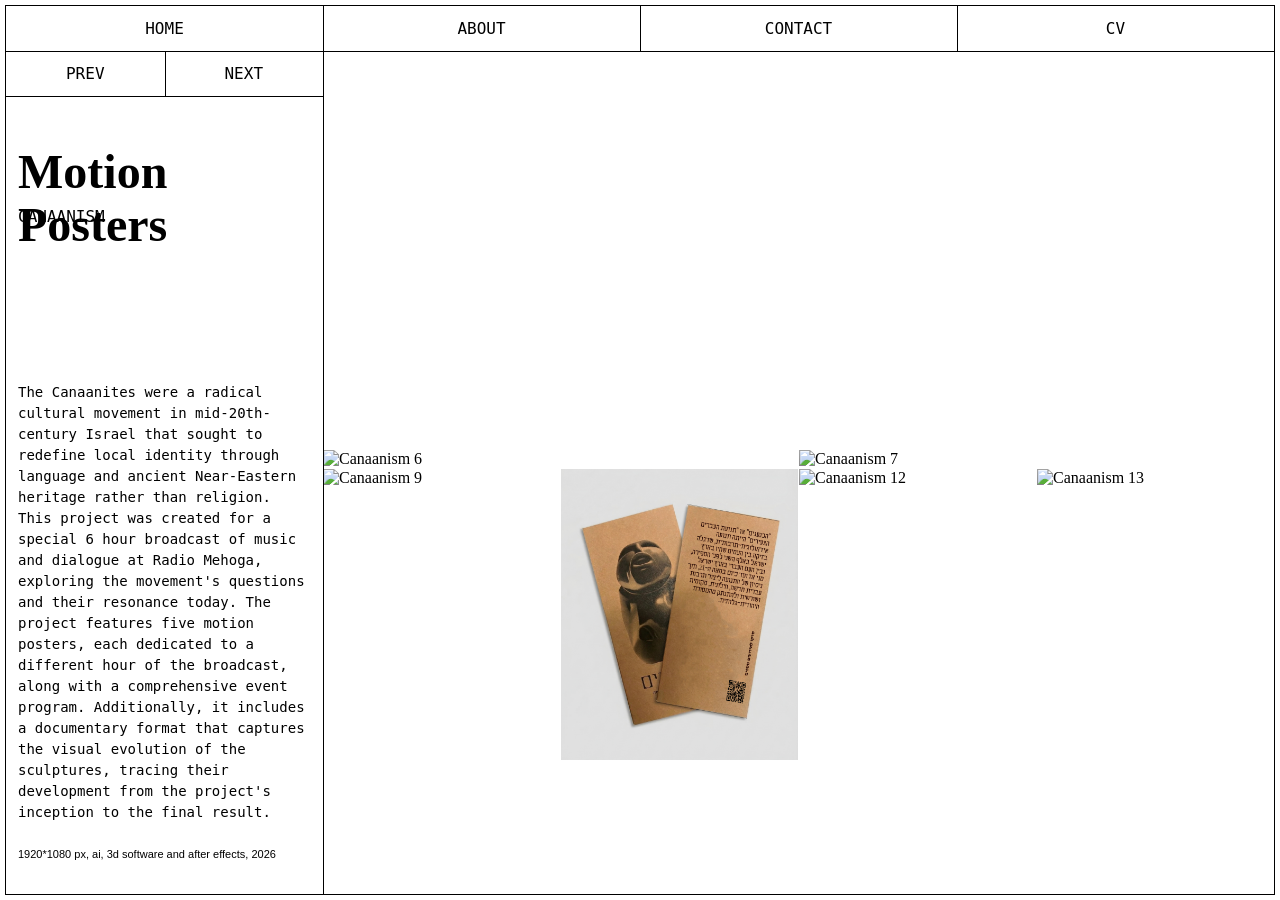
==== commit d107966c: "עדכון index, canaanism, wildflowers ותמונות Made-with: Cursor" ====
--- a/canaanism.html
+++ b/canaanism.html
@@ -50,6 +50,8 @@
       <div class="canaanism-row">
         <div class="canaanism-cell"><img src="canaanism/9.png" alt="Canaanism 9" /></div>
         <div class="canaanism-cell"><img src="canaanism/11.png" alt="Canaanism 11" /></div>
+        <div class="canaanism-cell"><img src="canaanism/12.png" alt="Canaanism 12" /></div>
+        <div class="canaanism-cell"><img src="canaanism/13.png" alt="Canaanism 13" /></div>
       </div>
       <div class="canaanism-row">
         <div class="canaanism-cell"><video src="canaanism/8.mp4" loop muted playsinline autoplay></video></div>
--- a/style.css
+++ b/style.css
@@ -19,50 +19,10 @@
   font-style: normal;
 }
 
-/* Fonts from shira peleg/new fonts – used for title rotation */
-@font-face {
-  font-family: 'Acte';
-  src: url('shira peleg/new fonts/Acte.otf') format('opentype');
-}
-@font-face {
-  font-family: 'DingDongIrregular';
-  src: url('shira peleg/new fonts/DingDongIrregular.otf') format('opentype');
-}
-@font-face {
-  font-family: 'Ductus';
-  src: url('shira peleg/new fonts/Ductus.otf') format('opentype');
-}
-@font-face {
-  font-family: 'Feroniapi';
-  src: url('shira peleg/new fonts/Feroniapi-MediumItalic.otf') format('opentype');
-}
-@font-face {
-  font-family: 'Marion';
-  src: url('shira peleg/new fonts/Marion.otf') format('opentype');
-}
+/* OTMiniature – כותרת האתר (Shira Peleg ועבודות) */
 @font-face {
   font-family: 'OTMiniature';
   src: url('shira peleg/new fonts/OTMiniature-Bold.otf') format('opentype');
-}
-@font-face {
-  font-family: 'SuperNotoriousDot';
-  src: url('shira peleg/new fonts/SuperNotoriousDot.otf') format('opentype');
-}
-@font-face {
-  font-family: 'TypefesseClaireObscure';
-  src: url('shira peleg/new fonts/Typefesse_Claire-Obscure.otf') format('opentype');
-}
-@font-face {
-  font-family: 'Velvelyne';
-  src: url('shira peleg/new fonts/Velvelyne-Book.otf') format('opentype');
-}
-@font-face {
-  font-family: 'Infini';
-  src: url('shira peleg/new fonts/infini.otf') format('opentype');
-}
-@font-face {
-  font-family: 'Revival';
-  src: url('shira peleg/new fonts/revival.otf') format('opentype');
 }
 @font-face {
   font-family: 'Heebo';
@@ -340,6 +300,28 @@
   object-position: top center;
 }
 
+/* Wildflowers: last row – 2 images filling the grid */
+.work-page-gallery-wildflowers-last-row {
+  display: grid;
+  grid-template-columns: 1fr 1fr;
+  gap: var(--work-page-separator-gap);
+  width: 100%;
+  min-height: min-content; /* דסקטופ: מונע כיווץ כשהגלריה height:100% */
+  align-items: end;
+  flex-shrink: 0;
+  overflow: visible;
+}
+
+.work-page-gallery-wildflowers-last-row img {
+  width: 100%;
+  height: auto;
+  max-height: none;
+  display: block;
+  object-fit: contain;
+  object-position: bottom center;
+  vertical-align: bottom;
+}
+
 /* Rest: CSS columns – 2 columns, full-size images, gap כמו בשאר עמודי העבודה */
 .work-page-gallery-rest {
   column-count: 2;
@@ -431,6 +413,12 @@
 .work-page-gallery img:nth-child(2) {
   clip-path: inset(90px 0 0 0);
   margin-top: -90px;
+}
+
+/* Wildflowers: תמונות בשורה האחרונה (20, 23, 21) – בלי חיתוך בדסקטופ */
+.work-page-gallery-wildflowers .work-page-gallery-wildflowers-last-row img {
+  clip-path: none;
+  margin-top: 0;
 }
 
 /* Princess page: do not clip image 2 */
@@ -1093,6 +1081,14 @@
     opacity: 1;
   }
 
+  /* מובייל בלבד: הסתרה מלאה של התמונות – לא מופיעות כלל */
+  .bottom-rectangle-grid .grid-cell .grid-cell-img {
+    display: none;
+  }
+  .about-intro-overlay .about-intro-overlay-cell-img {
+    display: none;
+  }
+
   /* כש-CONTACT פתוח במובייל – רק הכותרת מוסתרת, טקסט המייל/מספר מופיע במקומה, שום דבר לא זז */
   body.contact-open-mobile .site-title-wrap {
     visibility: hidden;
@@ -1262,6 +1258,16 @@
     min-height: 0;
   }
 
+  /* גלריית Canaanism במובייל – גובה לפי תוכן כדי שכל השורות (כולל 9, 11, 12, 13) יוצגו */
+  .work-page .canaanism-gallery {
+    height: auto;
+    min-height: 0;
+  }
+  .work-page .canaanism-row {
+    flex: none;
+    min-height: 0;
+  }
+
   /* וידאו בגלריה – רוחב ומראה כמו שאר התמונות, בלי חיתוך דסקטופ */
   .work-page .work-page-gallery video {
     width: 100%;
@@ -1279,16 +1285,30 @@
     height: auto;
   }
 
-  /* עמוד Block – במובייל בלבד: התמונה השנייה תופיע בשלמותה (בלי חיתוך) */
+  /* Safari מובייל: כפיית שכבת רינדור נפרדת לווידאו כדי שהפריימים יוצגו */
+  .work-page .work-page-gallery-wildflowers video:first-child {
+    transform: translateZ(0);
+    -webkit-backface-visibility: hidden;
+    backface-visibility: hidden;
+  }
+
+  /* עמוד Wildflowers – במובייל: אין חפיפה בין הווידאו הראשון לתמונה השנייה, כדי למנוע מצב שבו וידאו מנגן "מאחור" אבל נראית רק תמונה סטטית */
+  .work-page .work-page-gallery-wildflowers img:nth-child(2) {
+    clip-path: none;
+    margin-top: 0;
+  }
+
+  /* עמוד Princess – במובייל: התמונה השנייה ללא חיתוך בכלל */
+  .work-page .work-page-gallery-princess img:nth-child(2) {
+    clip-path: none;
+    margin-top: 0;
+  }
+
+  /* עמוד Block – במובייל בלבד: התמונה השנייה תופיע בשלמותה (בלי חיתוך)
+     ממוקם אחרי החיתוך הכללי כדי לוודא שלא ייחתך בכלל */
   .work-page .work-page-gallery-block img:nth-child(2) {
     clip-path: none;
     margin-top: 0;
-  }
-
-  /* עמוד Wildflowers – במובייל: חיתוך קטן יותר מהחלק העליון של התמונה השנייה (60px במקום 90px) */
-  .work-page .work-page-gallery img:nth-child(2) {
-    clip-path: inset(60px 0 0 0);
-    margin-top: -60px;
   }
 
   /* גלריה South – במובייל: flex בעמודה אחת כדי שסדר התמונות יהיה תמיד לפי DOM גם בטלפון אמיתי (column-count עלול ליצור סדר שונה בחלק מהדפדפנים) */
